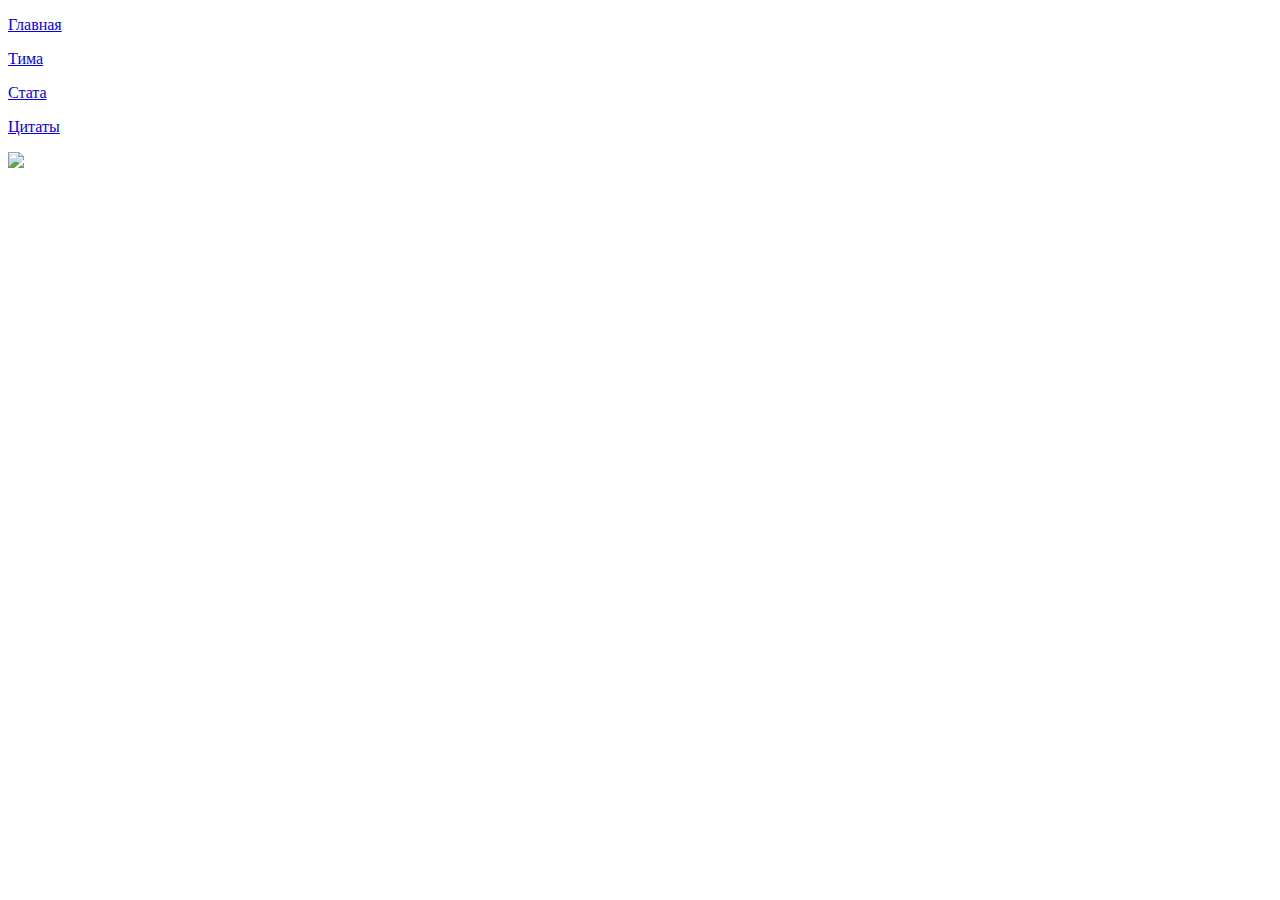
==== src/main/resources/templates/citats.html @ fc1e10cc "добавил недостающие странички, подправил всякие графические штуки и в принципе много всего сделал" ====
<!DOCTYPE html>
<html lang="ru" xmlns:th="http://www.thymeleaf.org">
<head>
    <meta charset="UTF-8">
    <title>Стата</title>
    <link rel="stylesheet" type="text/css" th:href="@{css/style.css}">
    <link rel="stylesheet" type="text/css" th:href="@{css/citats.css}">
    <link rel="stylesheet" type="text/css" th:href="@{css/normalize.css}">
    <style>
        @import url('https://fonts.googleapis.com/css2?family=Didact+Gothic&family=Oswald&display=swap');
    </style>
</head>
<body>
<div class="hud-line">
    <div class="hud-main main">
        <a href="/main">
            <p class="hud-text">Главная</p>
        </a>
    </div>
    <div class="hud-main team">
        <a href="/team">
            <p class="hud-text">Тима</p>
        </a>
    </div>
    <div class="hud-main stats">
        <a href="/stats">
            <p class="hud-text">Стата</p>
        </a>
    </div>
    <div class="hud-main citats">
        <a href="/citats">
            <p class="hud-text">Цитаты</p>
        </a>
    </div>
    <div class="hud-img">
        <img src="pix/logotype.png" class="hud-img">
    </div>
</div>
</body>
</html>
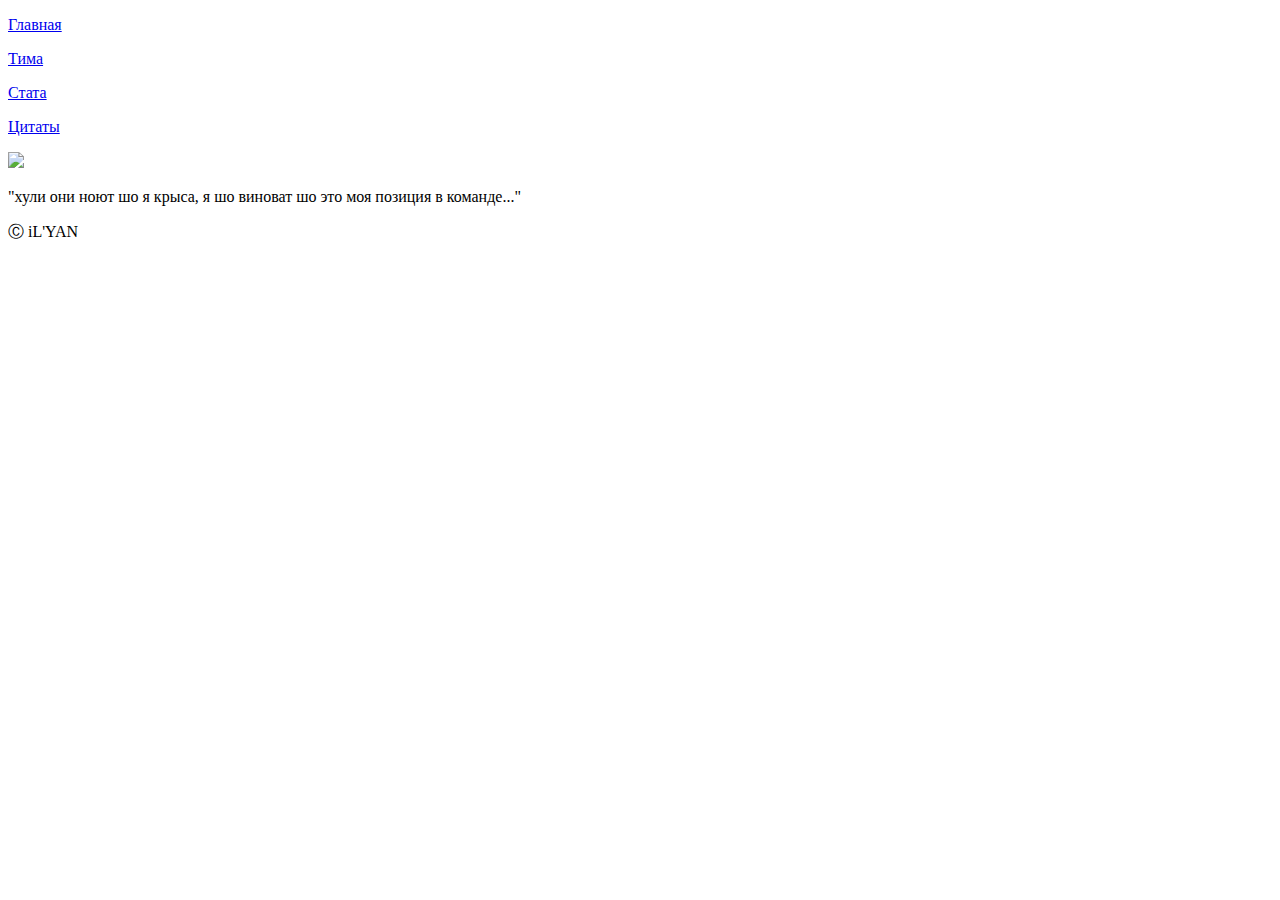
==== commit f489ae84: "оформил вкладку тима и цитаты" ====
--- a/src/main/resources/templates/citats.html
+++ b/src/main/resources/templates/citats.html
@@ -2,12 +2,18 @@
 <html lang="ru" xmlns:th="http://www.thymeleaf.org">
 <head>
     <meta charset="UTF-8">
-    <title>Стата</title>
+    <title>Цитаты</title>
     <link rel="stylesheet" type="text/css" th:href="@{css/style.css}">
     <link rel="stylesheet" type="text/css" th:href="@{css/citats.css}">
     <link rel="stylesheet" type="text/css" th:href="@{css/normalize.css}">
     <style>
         @import url('https://fonts.googleapis.com/css2?family=Didact+Gothic&family=Oswald&display=swap');
+    </style>
+    <style>
+        @import url('https://fonts.googleapis.com/css2?family=Neucha&display=swap');
+    </style>
+    <style>
+        @import url('https://fonts.googleapis.com/css2?family=Alice&display=swap');
     </style>
 </head>
 <body>
@@ -36,5 +42,9 @@
         <img src="pix/logotype.png" class="hud-img">
     </div>
 </div>
+<div class="citation">
+    <p class="hud-text">"хули они ноют шо я крыса, я шо виноват шо это моя позиция в команде..." </p>
+    <p class="lower-text">Ⓒ iL'YAN</p>
+</div>
 </body>
 </html>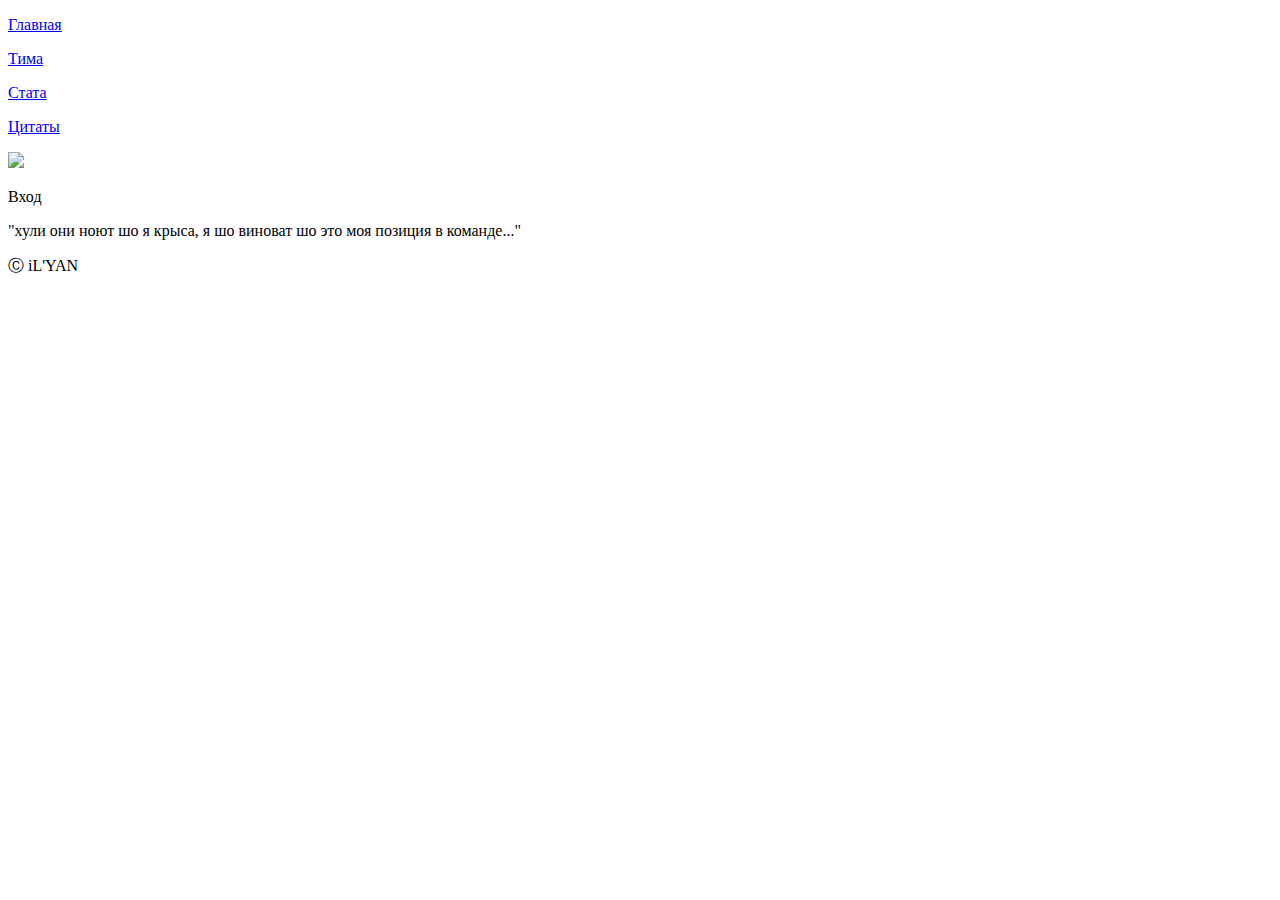
==== commit 6c755ad6: "добавил много всего" ====
--- a/src/main/resources/templates/citats.html
+++ b/src/main/resources/templates/citats.html
@@ -38,8 +38,28 @@
             <p class="hud-text">Цитаты</p>
         </a>
     </div>
+    <div class="hud-half">
+        <p></p>
+    </div>
     <div class="hud-img">
         <img src="pix/logotype.png" class="hud-img">
+    </div>
+    <div class="hud-half">
+        <p></p>
+    </div>
+    <div class="hud-blank">
+        <p></p>
+    </div>
+    <div class="hud-blank">
+        <p></p>
+    </div>
+    <div class="hud-blank">
+        <p></p>
+    </div>
+    <div class="hud-main login">
+        <a th:href="${not logout ? '/login' : '/logout'}">
+            <p class="hud-text" th:text="${not logout ? 'Вход' : 'Выход'}">Вход</p>
+        </a>
     </div>
 </div>
 <div class="citation">
